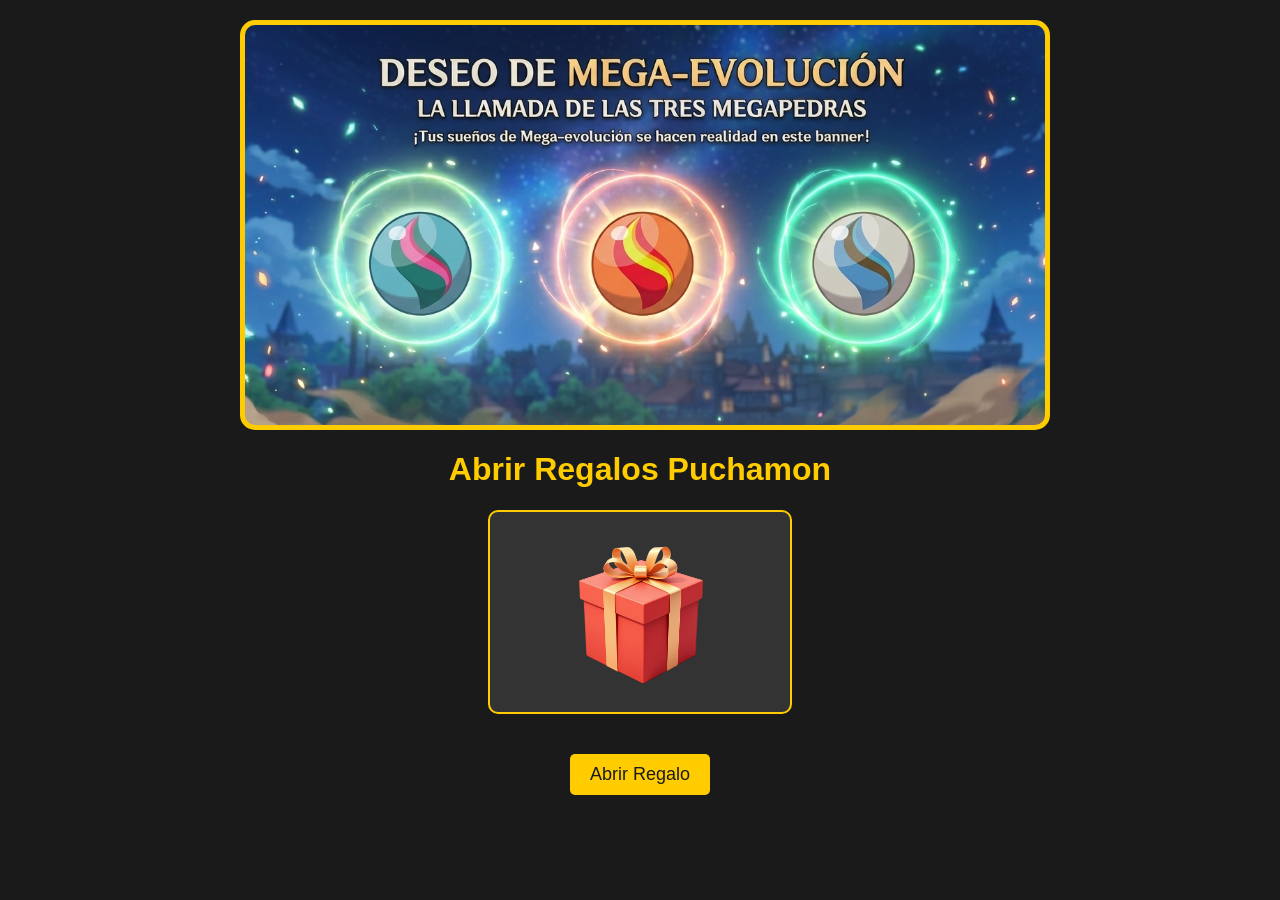
==== Web/banners.html @ 873492f4 "Actualización, Guardado dia 3" ====
<!DOCTYPE html>
<html lang="es">
<head>
    <meta charset="UTF-8">
    <meta name="viewport" content="width=device-width, initial-scale=1.0">
    <title>Abrir Regalos Puchamon</title>
    <link rel="stylesheet" href="styles/banners.css">
</head>
<body>
    <div class="container">
        <div id="banner"></div>
        <h1>Abrir Regalos Puchamon</h1>
        <div class="case">
            <div class="gift-box">
                <div class="lid"></div>
                <div class="reward-container">
                    <img src="" alt="" class="reward" id="reward">
                </div>
            </div>
        </div>
        <button id="openButton">Abrir Regalo</button>
        <div id="result"></div>
    </div>
    <script src="script/banners.js"></script>
</body>
</html>
---- Web/styles/banners.css ----
body {
    font-family: Arial, sans-serif;
    background-color: #1a1a1a;
    color: white;
    text-align: center;
    margin: 0;
    padding: 0;
}

.container {
    max-width: 800px;
    margin: 0 auto;
    padding: 20px;
}

h1 {
    color: #ffcc00;
}

#banner {
    background-image: url('../img/Banner.png');
    background-size: cover;
    background-position: center top;
    background-repeat: no-repeat;
    background-color: #1a1a1a;
    width: 100%;
    height: 400px;
    margin-bottom: 20px;
    border: 5px solid #ffcc00;
    border-radius: 15px;
}

.case {
    position: relative;
    width: 300px;
    height: 200px;
    margin: 20px auto;
    background-color: #333;
    border: 2px solid #ffcc00;
    border-radius: 10px;
    overflow: hidden;
    perspective: 1000px;
}

.gift-box {
    position: relative;
    width: 100%;
    height: 100%;
    transform-style: preserve-3d;
}

.lid {
    position: absolute;
    top: 5px;
    left: 15px;
    width: 270px;
    height: 190px;
    background-image: url('../img/Regalo.png');
    background-size: contain;
    background-position: center;
    background-repeat: no-repeat;
    transition: transform 2s ease-in-out;
    z-index: 2;
}

.lid.open {
    transform: translateY(-100%);
}

.reward-container {
    position: absolute;
    top: 50%;
    left: 50%;
    transform: translate(-50%, -50%);
    z-index: 1;
}

.reward {
    width: 100px;
    height: 100px;
    display: none;
}

.reward.show {
    display: block;
}

#openButton {
    background-color: #ffcc00;
    color: #1a1a1a;
    border: none;
    padding: 10px 20px;
    font-size: 18px;
    cursor: pointer;
    border-radius: 5px;
    margin-top: 20px;
}

#openButton:hover {
    background-color: #e6b800;
}

#result {
    margin-top: 20px;
    font-size: 24px;
    color: #ffcc00;
}
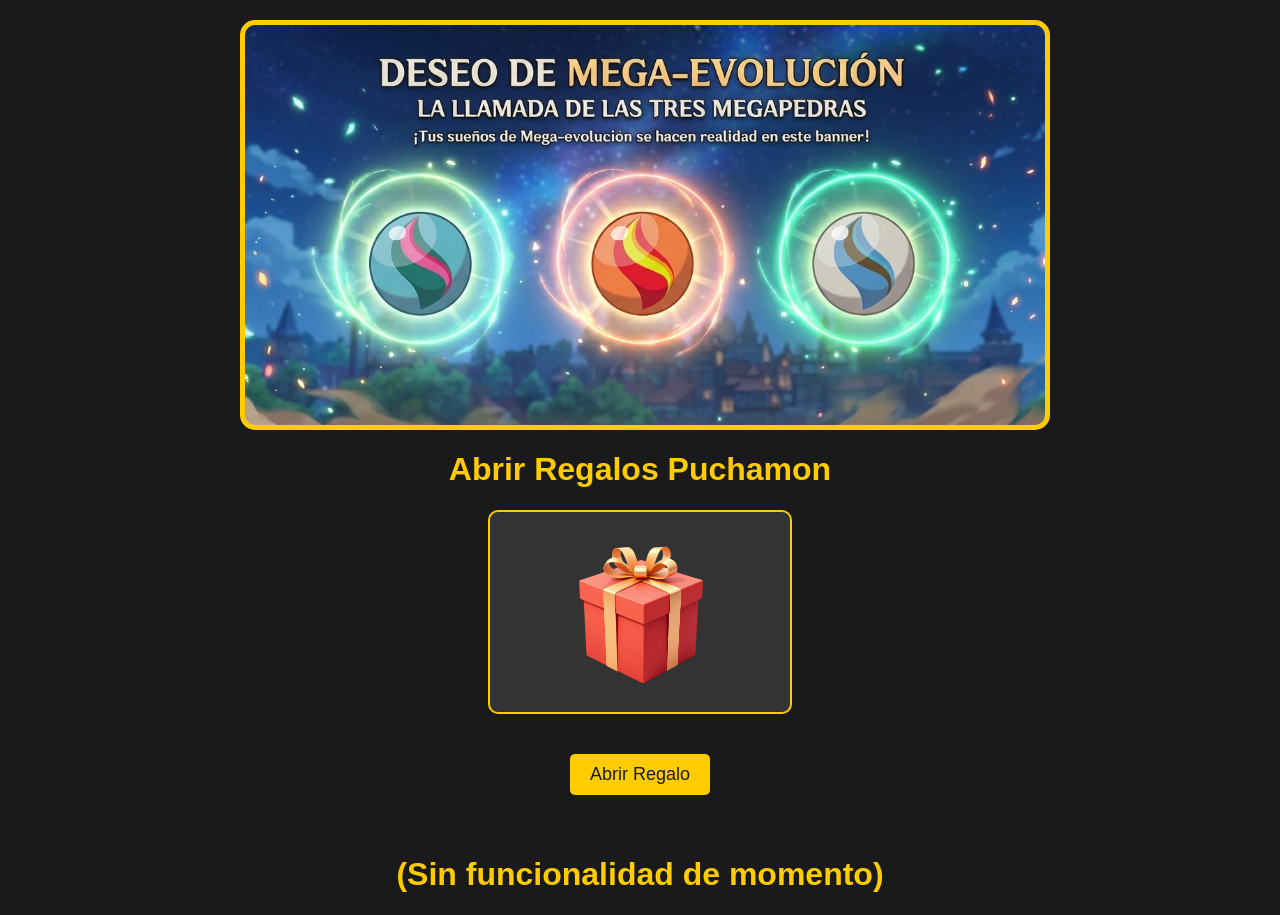
==== commit 326adc44: "2.0.0 Pulido, Implementación Web Completada" ====
--- a/Web/banners.html
+++ b/Web/banners.html
@@ -22,5 +22,6 @@
         <div id="result"></div>
     </div>
     <script src="script/banners.js"></script>
+    <h1>(Sin funcionalidad de momento)</h1>
 </body>
 </html>
